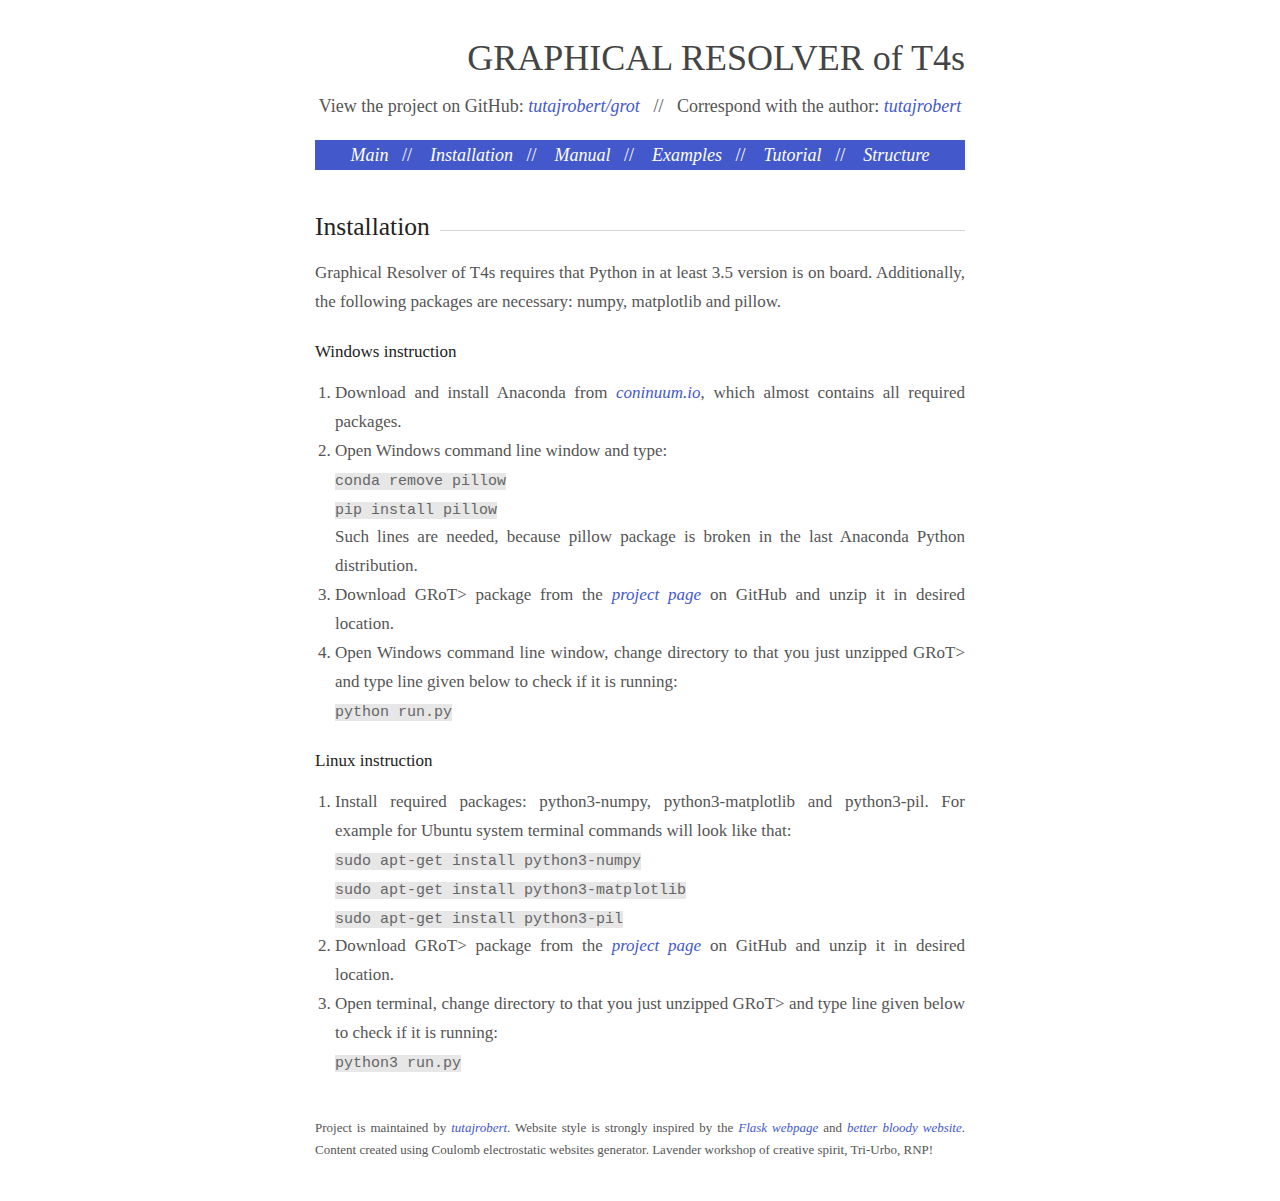
==== inst.html @ 3a1f7539 "Website upload" ====
<!DOCTYPE html>
<html>
<head>
    <meta charset="utf-8">
    <meta name="viewport" content="width=device-width, initial-scale=1">
    <title>GRoT> Graphical Resolver of T4s</title>
    <link rel="stylesheet" href="main.css">
</head>
<body>
<header>
    <h1>GRAPHICAL RESOLVER of T4s</h1>
    <center>
    <aside>View the project on GitHub: <a href="https://github.com/tutajrobert/grot"> tutajrobert/grot</a>&nbsp;&nbsp;&nbsp;//&nbsp;&nbsp;&nbsp;Correspond with the author: <a href="mailto:tutajrobert@gmail.com">tutajrobert</a></aside>
    </center>
</header>
<div id="menu"><menu>
    <a href="main.html">Main</a>&nbsp;&nbsp; // &nbsp;&nbsp;
    <a href="inst.html">Installation</a>&nbsp;&nbsp; // &nbsp;&nbsp;
    <a href="manual.html">Manual</a>&nbsp;&nbsp; // &nbsp;&nbsp;
    <a href="examples.html">Examples</a>&nbsp;&nbsp; // &nbsp;&nbsp;
    <a href="tutorial.html">Tutorial</a>&nbsp;&nbsp; // &nbsp;&nbsp;
    <a href="struct.html">Structure</a>
</menu></div><h2><span>Installation</span></h2>
<p>Graphical Resolver of T4s requires that Python in at least 3.5 version is on board. Additionally, the following packages are necessary: numpy, matplotlib and pillow.

<h4>Windows instruction</h4>
<p><ol>
<li>Download and install Anaconda from <a href="https://www.continuum.io/downloads">coninuum.io</a>, which almost contains all required packages.</li>
<li>Open Windows command line window and type: 
<br><code>conda remove pillow</code> 
<br><code>pip install pillow</code>
<br>Such lines are needed, because pillow package is broken in the last Anaconda Python distribution.</li>
<li>Download GRoT> package from the <a href="https://github.com/tutajrobert/grot">project page</a> on GitHub and unzip it in desired location.</li>
<li>Open Windows command line window, change directory to that you just unzipped GRoT> and type line given below to check if it is running:
<br><code>python run.py</code></li>
</ol></p>

<h4>Linux instruction</h4>
<ol>
<li>Install required packages: python3-numpy, python3-matplotlib and python3-pil. For example for Ubuntu system terminal commands will look like that:<br>
<code>sudo apt-get install python3-numpy</code><br>
<code>sudo apt-get install python3-matplotlib</code><br>
<code>sudo apt-get install python3-pil</code></li>
<li>Download GRoT> package from the <a href="https://github.com/tutajrobert/grot">project page</a> on GitHub and unzip it in desired location.</li>
<li>Open terminal, change directory to that you just unzipped GRoT> and type line given below to check if it is running:
<br><code>python3 run.py</code></li>
</ol></p>
<footer>Project is maintained by <a href="https://github.com/tutajrobert">tutajrobert</a>. Website style is strongly inspired by the <a href="http://flask.pocoo.org/">Flask webpage</a> and <a href="http://bettermotherfuckingwebsite.com/">better bloody website</a>. Content created using Coulomb electrostatic websites generator. Lavender workshop of creative spirit, Tri-Urbo, RNP!</footer>
---- main.css ----
body {
    text-align:justify;
    margin:40px auto;
    max-width:650px;
    line-height:1.7;
    font-size:17px;
    font-family:serif;
    font-weight:400;
    font-style:normal;
    color:#555;
    background-color: #ffffff;
}

h1 {
	text-align:right;
	line-height:1.0;
    font-family:"Georgia";
    font-weight:400;
	margin-bottom:15px;
    color:#444;
}

h2 {
    line-height:1.2;
    font-family:"Georgia";
    font-weight:400;
    color:#222;
}

h2 {
    text-align:left;
    border-top:solid 1px #d6d6d6;
	margin-bottom:-20px;
	margin-top:50px;
    font-weight:400;
}

h2 span {
    top:-.75em;
    padding:0 10px 0 0;
    background:#fff;
    position:relative;
}

h3, h4 {
    line-height:1.2;
    font-family:"Georgia";
    font-weight:400;
    color:#222;
	margin-top:25px;
	margin-bottom:0px;
}
     
a {
    color:#4358CB;
    font-style:oblique;
	text-decoration:none;
}

#menu a {
	color:white;
	font-style:oblique;
}

code {
    color:#666;
    font-family:monospace;
    line-height:1.0;
    font-size:15px;
	background-color:#e7e7e7;
}

footer {
    font-size:13px;
    padding: 0 0;
	margin-top: 40px;
}

menu {
    font-size:18px;
    text-align: center;
    padding: 0 0;
	color:white;
    background-color:#4358CB;
	margin-bottom: 60px;
}

header {
    font-size:18px;
    text-align:center;
}

ul {
    padding-left:20px;
    padding-right:0px;
}


ol {
    padding-left:20px;
    padding-right:0px;
}
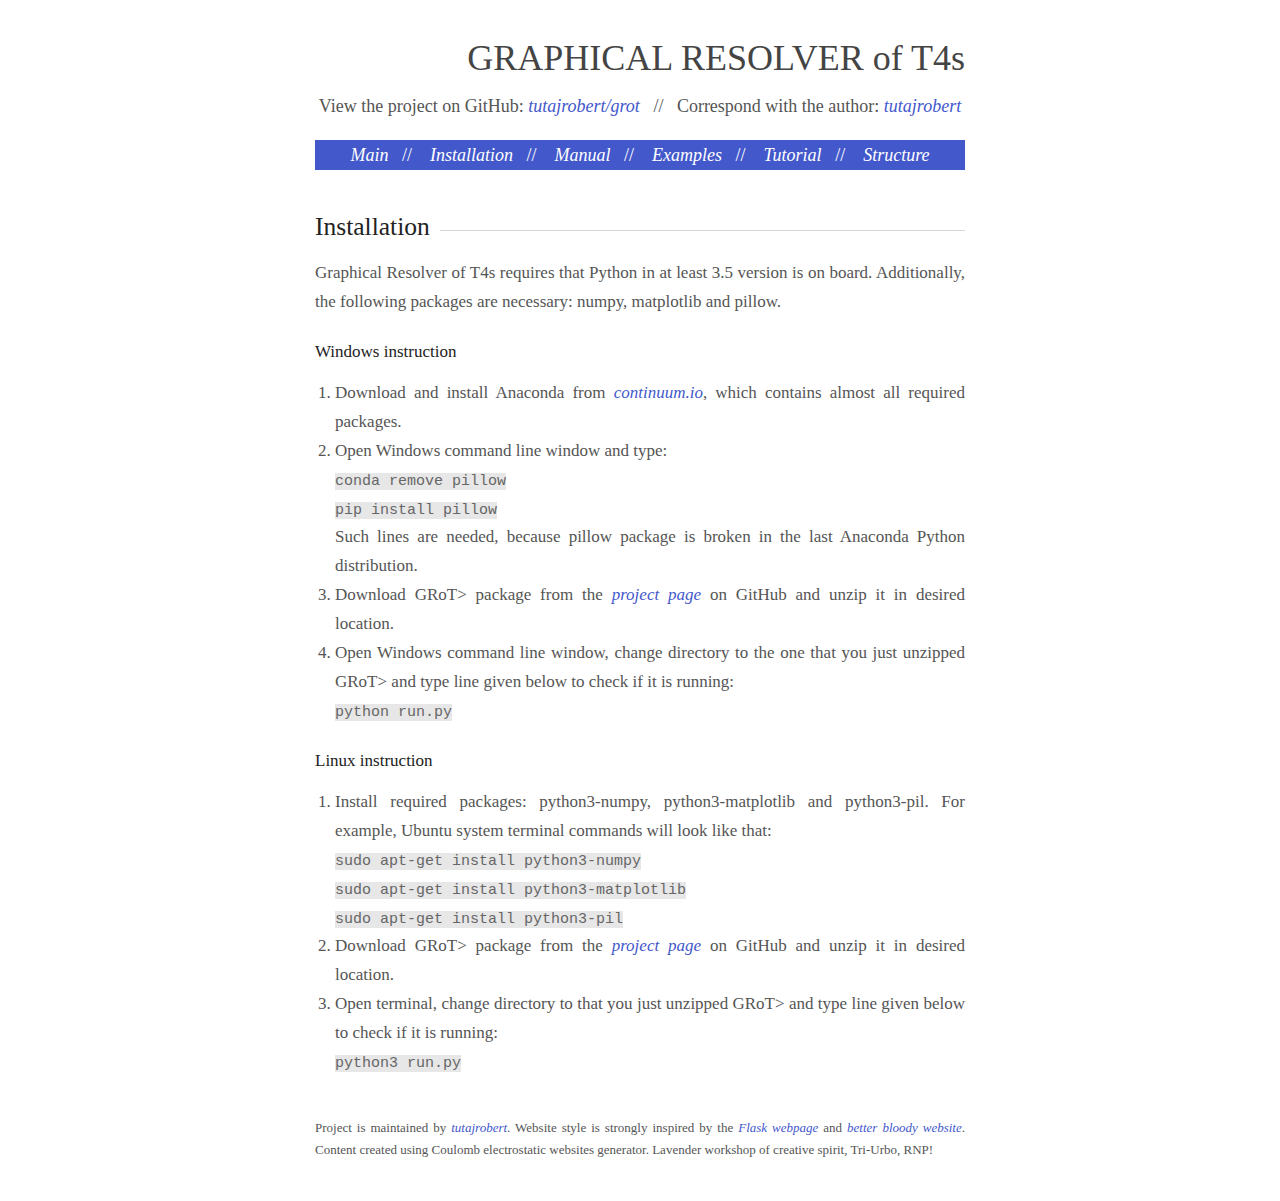
==== commit 73ebb8b6: "Polished some spelling and grammar mistakes :-)" ====
--- a/inst.html
+++ b/inst.html
@@ -21,28 +21,37 @@
     <a href="tutorial.html">Tutorial</a>&nbsp;&nbsp; // &nbsp;&nbsp;
     <a href="struct.html">Structure</a>
 </menu></div><h2><span>Installation</span></h2>
-<p>Graphical Resolver of T4s requires that Python in at least 3.5 version is on board. Additionally, the following packages are necessary: numpy, matplotlib and pillow.
+<p>Graphical Resolver of T4s requires that Python in at least 3.5 version is on board. Additionally, the 
+following packages are necessary: numpy, matplotlib and pillow.
 
 <h4>Windows instruction</h4>
 <p><ol>
-<li>Download and install Anaconda from <a href="https://www.continuum.io/downloads">coninuum.io</a>, which almost contains all required packages.</li>
+<li>Download and install Anaconda from <a href="https://www.continuum.io/downloads">continuum.io</a>, which 
+contains almost all required packages.</li>
 <li>Open Windows command line window and type: 
 <br><code>conda remove pillow</code> 
 <br><code>pip install pillow</code>
 <br>Such lines are needed, because pillow package is broken in the last Anaconda Python distribution.</li>
-<li>Download GRoT> package from the <a href="https://github.com/tutajrobert/grot">project page</a> on GitHub and unzip it in desired location.</li>
-<li>Open Windows command line window, change directory to that you just unzipped GRoT> and type line given below to check if it is running:
+<li>Download GRoT> package from the <a href="https://github.com/tutajrobert/grot">project page</a> on GitHub 
+and unzip it in desired location.</li>
+<li>Open Windows command line window, change directory to the one that you just unzipped GRoT> and type line 
+given below to check if it is running:
 <br><code>python run.py</code></li>
 </ol></p>
 
 <h4>Linux instruction</h4>
 <ol>
-<li>Install required packages: python3-numpy, python3-matplotlib and python3-pil. For example for Ubuntu system terminal commands will look like that:<br>
+<li>Install required packages: python3-numpy, python3-matplotlib and python3-pil. For example, Ubuntu system 
+terminal commands will look like that:<br>
 <code>sudo apt-get install python3-numpy</code><br>
 <code>sudo apt-get install python3-matplotlib</code><br>
 <code>sudo apt-get install python3-pil</code></li>
-<li>Download GRoT> package from the <a href="https://github.com/tutajrobert/grot">project page</a> on GitHub and unzip it in desired location.</li>
+<li>Download GRoT> package from the <a href="https://github.com/tutajrobert/grot">project page</a> on GitHub 
+and unzip it in desired location.</li>
 <li>Open terminal, change directory to that you just unzipped GRoT> and type line given below to check if it is running:
 <br><code>python3 run.py</code></li>
 </ol></p>
-<footer>Project is maintained by <a href="https://github.com/tutajrobert">tutajrobert</a>. Website style is strongly inspired by the <a href="http://flask.pocoo.org/">Flask webpage</a> and <a href="http://bettermotherfuckingwebsite.com/">better bloody website</a>. Content created using Coulomb electrostatic websites generator. Lavender workshop of creative spirit, Tri-Urbo, RNP!</footer>+<footer>Project is maintained by <a href="https://github.com/tutajrobert">tutajrobert</a>. Website style is strongly 
+inspired by the <a href="http://flask.pocoo.org/">Flask webpage</a> and <a href="http://bettermotherfuckingwebsite.com/">
+better bloody website</a>. Content created using Coulomb electrostatic websites generator. Lavender workshop of creative 
+spirit, Tri-Urbo, RNP!</footer>
